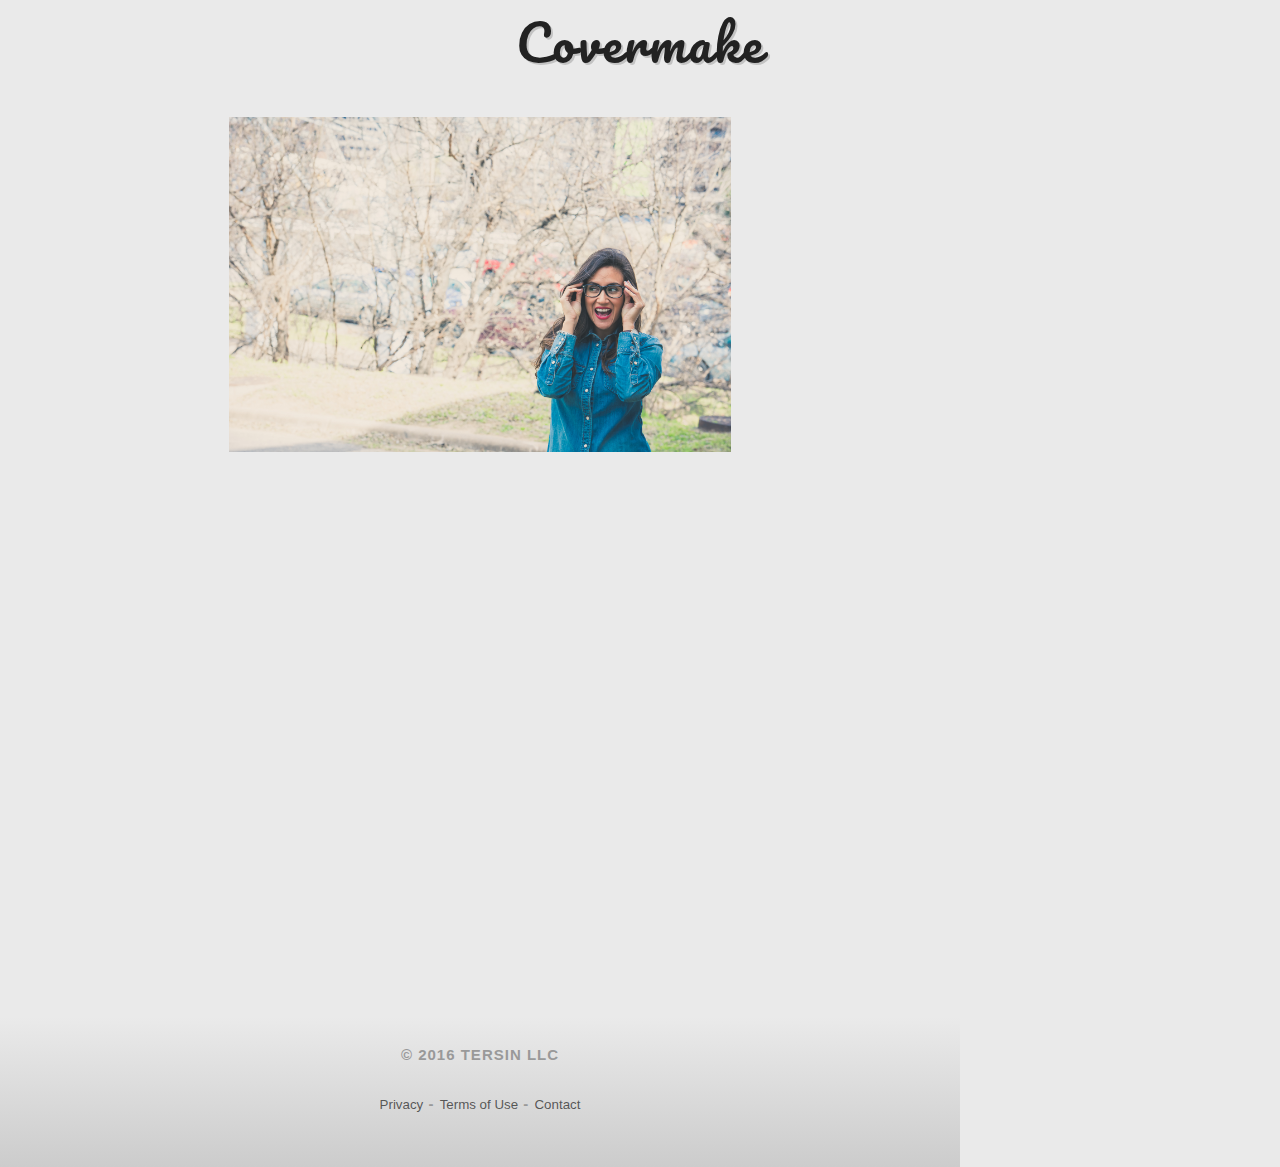
==== template/1/index.html @ bad3ac09 "initial commit" ====
<!DOCTYPE html>
<html lang="en">
<head>
	<meta charset="utf-8">
  <title>covermake</title>

  <meta name="description" content="">
  <meta name="author" content="">
  <meta name="viewport" content="width=device-width, initial-scale=1">

  <link href='https://fonts.googleapis.com/css?family=Open+Sans:400,400italic,700' rel='stylesheet'>
  <link href='https://fonts.googleapis.com/css?family=Pacifico' rel='stylesheet' type='text/css'>
  <link rel="stylesheet" href="/css/normalize.css">
  <link rel="stylesheet" href="/css/skeleton.css">
  <link rel="stylesheet" href="/css/style.css">
  <link rel="icon" type="image/png" href="/images/favicon.png">
</head>
<body>
	<h1 id="logo-large">Covermake</h1>

	<div id="wrap">
		<div class="container">
			<div class="row detail-row">
				<div class="two columns">&nbsp;</div>
				<div class="eight columns">
					<img class="u-max-full-width" src="/images/stock/10.jpg" alt="">
				</div>
				<div class="two columns">&nbsp;</div>
			</div>
		</div>
		<footer>
		<div id="footer-content">
			<p>&copy; 2016 Tersin LLC</p>
			<p>	
				<a href="#">Privacy</a> -
				<a href="#">Terms of Use</a> -
				<a href="#">Contact</a>
			</p>
		</div>
	</footer>
	</div>

	<script src="https://code.jquery.com/jquery-1.12.1.min.js"></script>
</body>
</html>
---- css/skeleton.css ----
/*
* Skeleton V2.0.4
* Copyright 2014, Dave Gamache
* www.getskeleton.com
* Free to use under the MIT license.
* http://www.opensource.org/licenses/mit-license.php
* 12/29/2014
*/


/* Table of contents
––––––––––––––––––––––––––––––––––––––––––––––––––
- Grid
- Base Styles
- Typography
- Links
- Buttons
- Forms
- Lists
- Code
- Tables
- Spacing
- Utilities
- Clearing
- Media Queries
*/


/* Grid
–––––––––––––––––––––––––––––––––––––––––––––––––– */
.container {
  position: relative;
  width: 100%;
  max-width: 960px;
  margin: 0 auto;
  padding: 0 20px;
  box-sizing: border-box; }
.column,
.columns {
  width: 100%;
  float: left;
  box-sizing: border-box; }

/* For devices larger than 400px */
@media (min-width: 400px) {
  .container {
    width: 85%;
    padding: 0; }
}

/* For devices larger than 550px */
@media (min-width: 550px) {
  .container {
    width: 80%; }
  .column,
  .columns {
    margin-left: 4%; }
  .column:first-child,
  .columns:first-child {
    margin-left: 0; }

  .one.column,
  .one.columns                    { width: 4.66666666667%; }
  .two.columns                    { width: 13.3333333333%; }
  .three.columns                  { width: 22%;            }
  .four.columns                   { width: 30.6666666667%; }
  .five.columns                   { width: 39.3333333333%; }
  .six.columns                    { width: 48%;            }
  .seven.columns                  { width: 56.6666666667%; }
  .eight.columns                  { width: 65.3333333333%; }
  .nine.columns                   { width: 74.0%;          }
  .ten.columns                    { width: 82.6666666667%; }
  .eleven.columns                 { width: 91.3333333333%; }
  .twelve.columns                 { width: 100%; margin-left: 0; }

  .one-third.column               { width: 30.6666666667%; }
  .two-thirds.column              { width: 65.3333333333%; }

  .one-half.column                { width: 48%; }

  /* Offsets */
  .offset-by-one.column,
  .offset-by-one.columns          { margin-left: 8.66666666667%; }
  .offset-by-two.column,
  .offset-by-two.columns          { margin-left: 17.3333333333%; }
  .offset-by-three.column,
  .offset-by-three.columns        { margin-left: 26%;            }
  .offset-by-four.column,
  .offset-by-four.columns         { margin-left: 34.6666666667%; }
  .offset-by-five.column,
  .offset-by-five.columns         { margin-left: 43.3333333333%; }
  .offset-by-six.column,
  .offset-by-six.columns          { margin-left: 52%;            }
  .offset-by-seven.column,
  .offset-by-seven.columns        { margin-left: 60.6666666667%; }
  .offset-by-eight.column,
  .offset-by-eight.columns        { margin-left: 69.3333333333%; }
  .offset-by-nine.column,
  .offset-by-nine.columns         { margin-left: 78.0%;          }
  .offset-by-ten.column,
  .offset-by-ten.columns          { margin-left: 86.6666666667%; }
  .offset-by-eleven.column,
  .offset-by-eleven.columns       { margin-left: 95.3333333333%; }

  .offset-by-one-third.column,
  .offset-by-one-third.columns    { margin-left: 34.6666666667%; }
  .offset-by-two-thirds.column,
  .offset-by-two-thirds.columns   { margin-left: 69.3333333333%; }

  .offset-by-one-half.column,
  .offset-by-one-half.columns     { margin-left: 52%; }

}


/* Base Styles
–––––––––––––––––––––––––––––––––––––––––––––––––– */
/* NOTE
html is set to 62.5% so that all the REM measurements throughout Skeleton
are based on 10px sizing. So basically 1.5rem = 15px :) */
html {
  font-size: 62.5%; }
body {
  font-size: 1.5em; /* currently ems cause chrome bug misinterpreting rems on body element */
  line-height: 1.6;
  font-weight: 400;
  font-family: "Raleway", "HelveticaNeue", "Helvetica Neue", Helvetica, Arial, sans-serif;
  color: #222; }


/* Typography
–––––––––––––––––––––––––––––––––––––––––––––––––– */
h1, h2, h3, h4, h5, h6 {
  margin-top: 0;
  margin-bottom: 2rem;
  font-weight: 300; }
h1 { font-size: 4.0rem; line-height: 1.2;  letter-spacing: -.1rem;}
h2 { font-size: 3.6rem; line-height: 1.25; letter-spacing: -.1rem; }
h3 { font-size: 3.0rem; line-height: 1.3;  letter-spacing: -.1rem; }
h4 { font-size: 2.4rem; line-height: 1.35; letter-spacing: -.08rem; }
h5 { font-size: 1.8rem; line-height: 1.5;  letter-spacing: -.05rem; }
h6 { font-size: 1.5rem; line-height: 1.6;  letter-spacing: 0; }

/* Larger than phablet */
@media (min-width: 550px) {
  h1 { font-size: 5.0rem; }
  h2 { font-size: 4.2rem; }
  h3 { font-size: 3.6rem; }
  h4 { font-size: 3.0rem; }
  h5 { font-size: 2.4rem; }
  h6 { font-size: 1.5rem; }
}

p {
  margin-top: 0; }


/* Links
–––––––––––––––––––––––––––––––––––––––––––––––––– */
a {
  color: #1EAEDB; }
a:hover {
  color: #0FA0CE; }


/* Buttons
–––––––––––––––––––––––––––––––––––––––––––––––––– */
.button,
button,
input[type="submit"],
input[type="reset"],
input[type="button"] {
  display: inline-block;
  height: 38px;
  padding: 0 30px;
  color: #555;
  text-align: center;
  font-size: 11px;
  font-weight: 600;
  line-height: 38px;
  letter-spacing: .1rem;
  text-transform: uppercase;
  text-decoration: none;
  white-space: nowrap;
  background-color: transparent;
  border-radius: 4px;
  border: 1px solid #bbb;
  cursor: pointer;
  box-sizing: border-box; }
.button:hover,
button:hover,
input[type="submit"]:hover,
input[type="reset"]:hover,
input[type="button"]:hover,
.button:focus,
button:focus,
input[type="submit"]:focus,
input[type="reset"]:focus,
input[type="button"]:focus {
  color: #333;
  border-color: #888;
  outline: 0; }
.button.button-primary,
button.button-primary,
input[type="submit"].button-primary,
input[type="reset"].button-primary,
input[type="button"].button-primary {
  color: #FFF;
  background-color: #33C3F0;
  border-color: #33C3F0; }
.button.button-primary:hover,
button.button-primary:hover,
input[type="submit"].button-primary:hover,
input[type="reset"].button-primary:hover,
input[type="button"].button-primary:hover,
.button.button-primary:focus,
button.button-primary:focus,
input[type="submit"].button-primary:focus,
input[type="reset"].button-primary:focus,
input[type="button"].button-primary:focus {
  color: #FFF;
  background-color: #1EAEDB;
  border-color: #1EAEDB; }


/* Forms
–––––––––––––––––––––––––––––––––––––––––––––––––– */
input[type="email"],
input[type="number"],
input[type="search"],
input[type="text"],
input[type="tel"],
input[type="url"],
input[type="password"],
textarea,
select {
  height: 38px;
  padding: 6px 10px; /* The 6px vertically centers text on FF, ignored by Webkit */
  background-color: #fff;
  border: 1px solid #D1D1D1;
  border-radius: 4px;
  box-shadow: none;
  box-sizing: border-box; }
/* Removes awkward default styles on some inputs for iOS */
input[type="email"],
input[type="number"],
input[type="search"],
input[type="text"],
input[type="tel"],
input[type="url"],
input[type="password"],
textarea {
  -webkit-appearance: none;
     -moz-appearance: none;
          appearance: none; }
textarea {
  min-height: 65px;
  padding-top: 6px;
  padding-bottom: 6px; }
input[type="email"]:focus,
input[type="number"]:focus,
input[type="search"]:focus,
input[type="text"]:focus,
input[type="tel"]:focus,
input[type="url"]:focus,
input[type="password"]:focus,
textarea:focus,
select:focus {
  border: 1px solid #33C3F0;
  outline: 0; }
label,
legend {
  display: block;
  margin-bottom: .5rem;
  font-weight: 600; }
fieldset {
  padding: 0;
  border-width: 0; }
input[type="checkbox"],
input[type="radio"] {
  display: inline; }
label > .label-body {
  display: inline-block;
  margin-left: .5rem;
  font-weight: normal; }


/* Lists
–––––––––––––––––––––––––––––––––––––––––––––––––– */
ul {
  list-style: circle inside; }
ol {
  list-style: decimal inside; }
ol, ul {
  padding-left: 0;
  margin-top: 0; }
ul ul,
ul ol,
ol ol,
ol ul {
  margin: 1.5rem 0 1.5rem 3rem;
  font-size: 90%; }
li {
  margin-bottom: 1rem; }


/* Code
–––––––––––––––––––––––––––––––––––––––––––––––––– */
code {
  padding: .2rem .5rem;
  margin: 0 .2rem;
  font-size: 90%;
  white-space: nowrap;
  background: #F1F1F1;
  border: 1px solid #E1E1E1;
  border-radius: 4px; }
pre > code {
  display: block;
  padding: 1rem 1.5rem;
  white-space: pre; }


/* Tables
–––––––––––––––––––––––––––––––––––––––––––––––––– */
th,
td {
  padding: 12px 15px;
  text-align: left;
  border-bottom: 1px solid #E1E1E1; }
th:first-child,
td:first-child {
  padding-left: 0; }
th:last-child,
td:last-child {
  padding-right: 0; }


/* Spacing
–––––––––––––––––––––––––––––––––––––––––––––––––– */
button,
.button {
  margin-bottom: 1rem; }
input,
textarea,
select,
fieldset {
  margin-bottom: 1.5rem; }
pre,
blockquote,
dl,
figure,
table,
p,
ul,
ol,
form {
  margin-bottom: 2.5rem; }


/* Utilities
–––––––––––––––––––––––––––––––––––––––––––––––––– */
.u-full-width {
  width: 100%;
  box-sizing: border-box; }
.u-max-full-width {
  max-width: 100%;
  box-sizing: border-box; }
.u-pull-right {
  float: right; }
.u-pull-left {
  float: left; }


/* Misc
–––––––––––––––––––––––––––––––––––––––––––––––––– */
hr {
  margin-top: 3rem;
  margin-bottom: 3.5rem;
  border-width: 0;
  border-top: 1px solid #E1E1E1; }


/* Clearing
–––––––––––––––––––––––––––––––––––––––––––––––––– */

/* Self Clearing Goodness */
.container:after,
.row:after,
.u-cf {
  content: "";
  display: table;
  clear: both; }


/* Media Queries
–––––––––––––––––––––––––––––––––––––––––––––––––– */
/*
Note: The best way to structure the use of media queries is to create the queries
near the relevant code. For example, if you wanted to change the styles for buttons
on small devices, paste the mobile query code up in the buttons section and style it
there.
*/


/* Larger than mobile */
@media (min-width: 400px) {}

/* Larger than phablet (also point when grid becomes active) */
@media (min-width: 550px) {}

/* Larger than tablet */
@media (min-width: 750px) {}

/* Larger than desktop */
@media (min-width: 1000px) {}

/* Larger than Desktop HD */
@media (min-width: 1200px) {}
---- css/style.css ----
/* elements */
* {
	box-sizing: border-box;
}

body {
	background-color: #eaeaea;
	font-size: 1.5em; /* skeleton.css - chrome bug with rems */
	padding: 0;
}

body, html {
	height: 100%;
	margin: 0;
}

footer {
	background: linear-gradient(#eaeaea,#ccc);
	clear: both;
	color: #999;
	display: table;
	font-weight: bold;
	height: 150px;
	letter-spacing: 1px;
	text-align: center;
	text-transform: uppercase;
	width: 100%;
}

	footer a {
		color: rgba(42,42,42,0.75);
		font-size: 10pt;
		font-weight: normal;
		letter-spacing: normal;
		text-decoration: none;
		text-transform: none;
	}

	footer a:hover {
		color: rgba(42,42,42,0.75);
	}	

html {
	font-size: 62.5%; /* skeleton.css */
}

h1, h2, h3, h4, h5, h6 { /* Typography - taken from skeleton.css*/
	font-weight: 300;
	margin-bottom: 2rem;
  margin-top: 0;
}

h1 {
	font-size: 4.0rem;
	letter-spacing: -.1rem;
	line-height: 1.2; 
}

h2 {
	font-size: 3.6rem;
	letter-spacing: -.1rem;
	line-height: 1.25;
}

h3 { 
	font-size: 3.0rem;
	letter-spacing: -.1rem;
	line-height: 1.3; 
}

h4 {
	font-size: 2.4rem;
	letter-spacing: -.08rem;
	line-height: 1.35;
}

h5 {
	font-size: 1.8rem;
	letter-spacing: -.05rem;
	line-height: 1.5; 
}

h6 {
	font-size: 1.5rem;
	letter-spacing: 0;
	line-height: 1.6; 
}

/* IDs */
#footer-content {
	display: table-cell;
	margin: 0 auto;
	height: 100%;
	vertical-align: middle;
}

#logo-large {
	font-family: 'Pacifico', cursive;
	letter-spacing: 2px;
	margin-bottom: 15px;
	margin-top: 12px;
	text-align: center;
	text-shadow: 2px 2px rgba(42, 42, 42, 0.2);
}

#make-button {
	margin-bottom: 20px;
	text-align: center;
}

	#make-button button {
		background-color: #f06f6c;
		border: 1px solid #bbb;
		border-radius: 4px;
		box-sizing: border-box;
		color: #fefefe;
		cursor: pointer;
		display: inline-block;
		font-size: 16px;
		font-weight: 600;
	  height: 38px;
 	  letter-spacing: .1rem;
 	  line-height: 38px;
	  padding: 0 13px;
	  text-align: center;
		text-decoration: none;
	  text-transform: uppercase;
	  white-space: nowrap;
	}

	#make-button button:hover, #make-button button:active {
	  border-color: #888;
	  outline: 0;
	}

	#make-button button:active {
		box-shadow:         inset 0 0 10px rgba(42, 42, 42, 0.2);
		-moz-box-shadow:    inset 0 0 10px rgba(42, 42, 42, 0.2);
	  -webkit-box-shadow: inset 0 0 10px rgba(42, 42, 42, 0.2);	   
	}

#wrap {
	display: table;
	height: 100%;
}

/* classes */
.bottom-container {
	border: 1px #999 solid;
	border-bottom-left-radius: 10px;
	border-bottom-right-radius: 10px;
	border-top: none;
	color: #777;
	font-weight: bold;
	padding: 5px;
	text-transform: uppercase
}

.clear {
	clear: both;
}

.container {
	min-height: 100%;
	position: relative;
}

.detail-row {
	margin-top: 30px;
}

.grid {
	border-top: 1px rgba(20, 10, 10, 0.1) solid;
	margin: 0 auto;
  max-width: 1024px;
  padding-top: 20px;
}

	.grid:after {
	  clear: both;
	  content: '';
	  display: block;
	}

.grid-item {
  float: left;
  margin-bottom: 10px;
}

.grid-item, .grid-sizer {
	width: 32.67%;
}

	.grid-item img {
		display: block;
		height: auto;
		width: 100%;
	}

.grid-item:hover img {
	opacity: 0.65;
}

.gutter-sizer {
	width: 1%;
}

.heart {
	float: right;
	font-size: 10pt;
	margin-right: 3px;
}

	.heart span {
		cursor: pointer;
		display: inline-block;
		font-size: 14pt;
		line-height: 19px;
		position: relative;
		top: 1.75px;
	}

.item-user {
	float: left;
	font-size: 10pt;
	margin-left: 5px;
}

	.item-user a {
		color: #777;
		text-decoration: none;
	}

.item-user, .heart {
	line-height: 20px;
	margin-bottom: 7px;
	margin-top: 7px;	
}

/* media queries */
@media(max-width: 480px) {
	.bottom-container {
		border: none;
		border-bottom-left-radius: 0;
		border-bottom-right-radius: 0;
		padding: 5px;
	}
	.grid-item {
		margin-bottom: 0;
	}
	.grid-item, .grid-sizer {
		width: 100%;
	}
	.heart, .item-user {
		font-size: 12pt;
	}
	.heart span {
		top: 1px;
	}
	.item-user {
		position: relative;
		top: 1.5px;
	}
}

@media (min-width: 550px) { /* skeleton.css - larger than phablet */
  h1 {
  	font-size: 5.0rem;
  }
  h2 {
  	font-size: 4.2rem;
  }
  h3 {
  	font-size: 3.6rem;
  }
  h4 {
  	font-size: 3.0rem;
  }
  h5 {
  	font-size: 2.4rem;
  }
  h6 {
  	font-size: 1.5rem;
  }
}
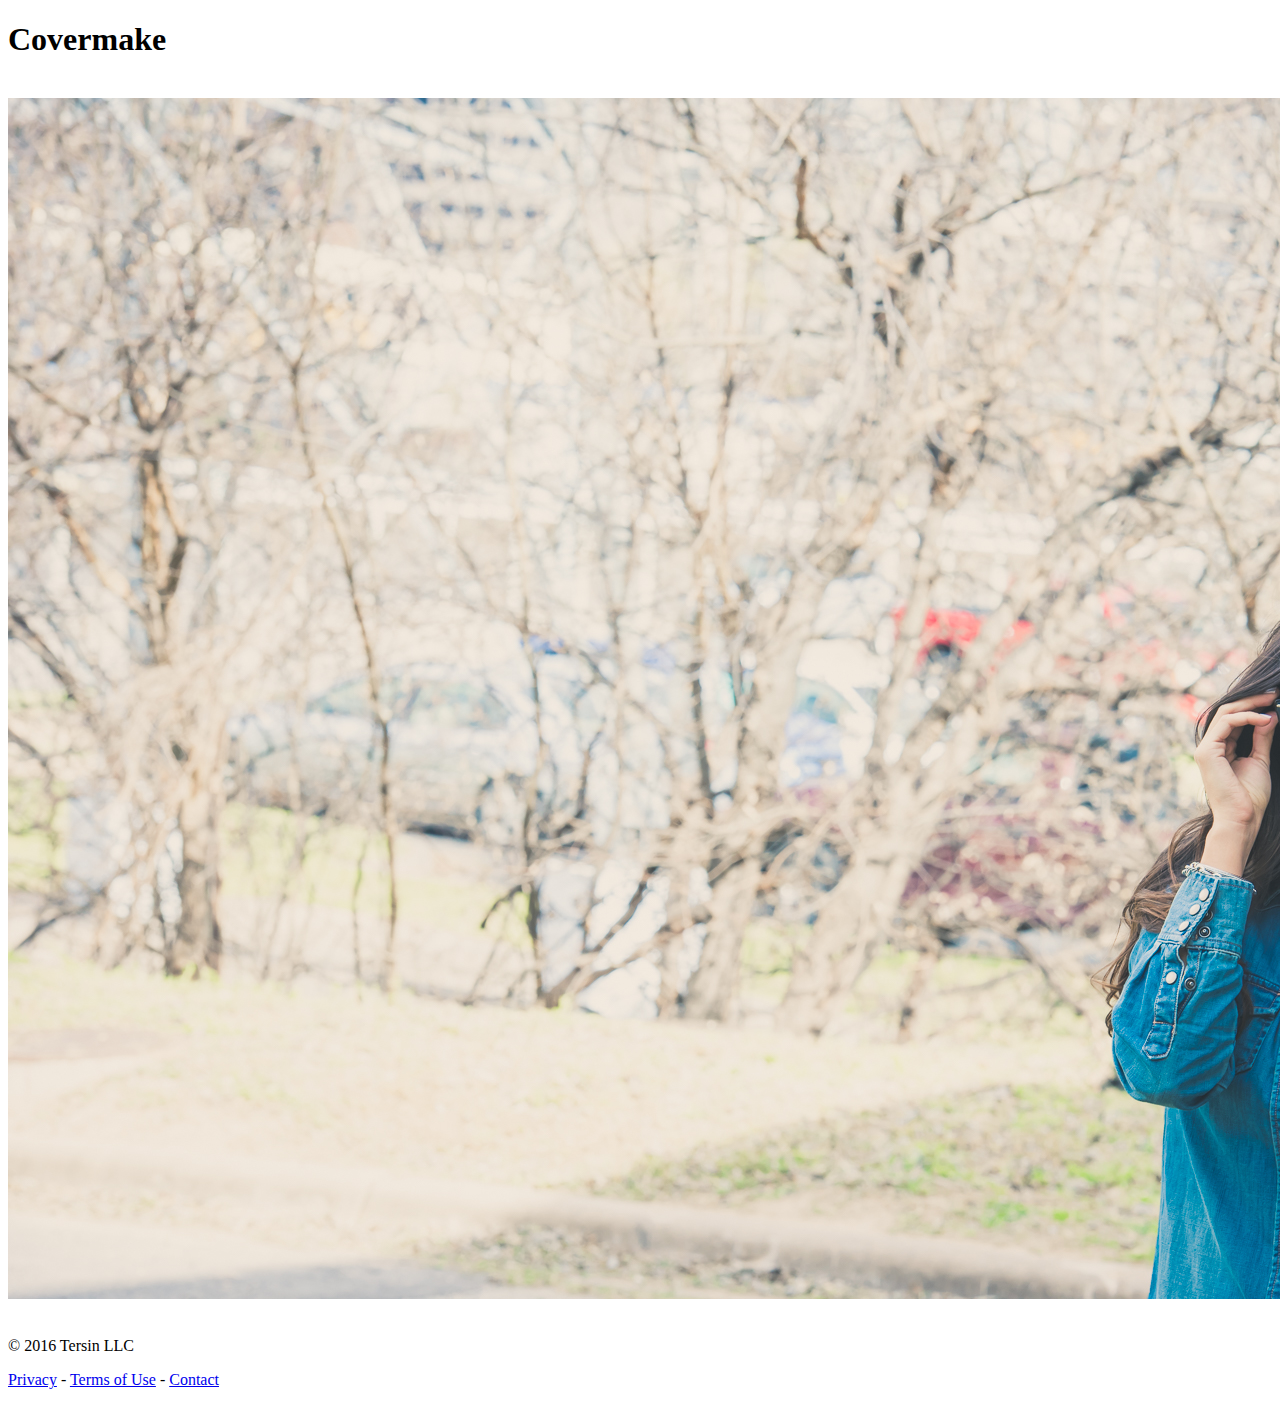
==== commit 9702b1eb: "updated all local server paths to be relative" ====
--- a/template/1/index.html
+++ b/template/1/index.html
@@ -10,10 +10,10 @@
 
   <link href='https://fonts.googleapis.com/css?family=Open+Sans:400,400italic,700' rel='stylesheet'>
   <link href='https://fonts.googleapis.com/css?family=Pacifico' rel='stylesheet' type='text/css'>
-  <link rel="stylesheet" href="/css/normalize.css">
-  <link rel="stylesheet" href="/css/skeleton.css">
-  <link rel="stylesheet" href="/css/style.css">
-  <link rel="icon" type="image/png" href="/images/favicon.png">
+  <link rel="stylesheet" href="css/normalize.css">
+  <link rel="stylesheet" href="css/skeleton.css">
+  <link rel="stylesheet" href="css/style.css">
+  <link rel="icon" type="image/png" href="images/favicon.png">
 </head>
 <body>
 	<h1 id="logo-large">Covermake</h1>
@@ -40,6 +40,5 @@
 	</footer>
 	</div>
 
-	<script src="https://code.jquery.com/jquery-1.12.1.min.js"></script>
 </body>
 </html>
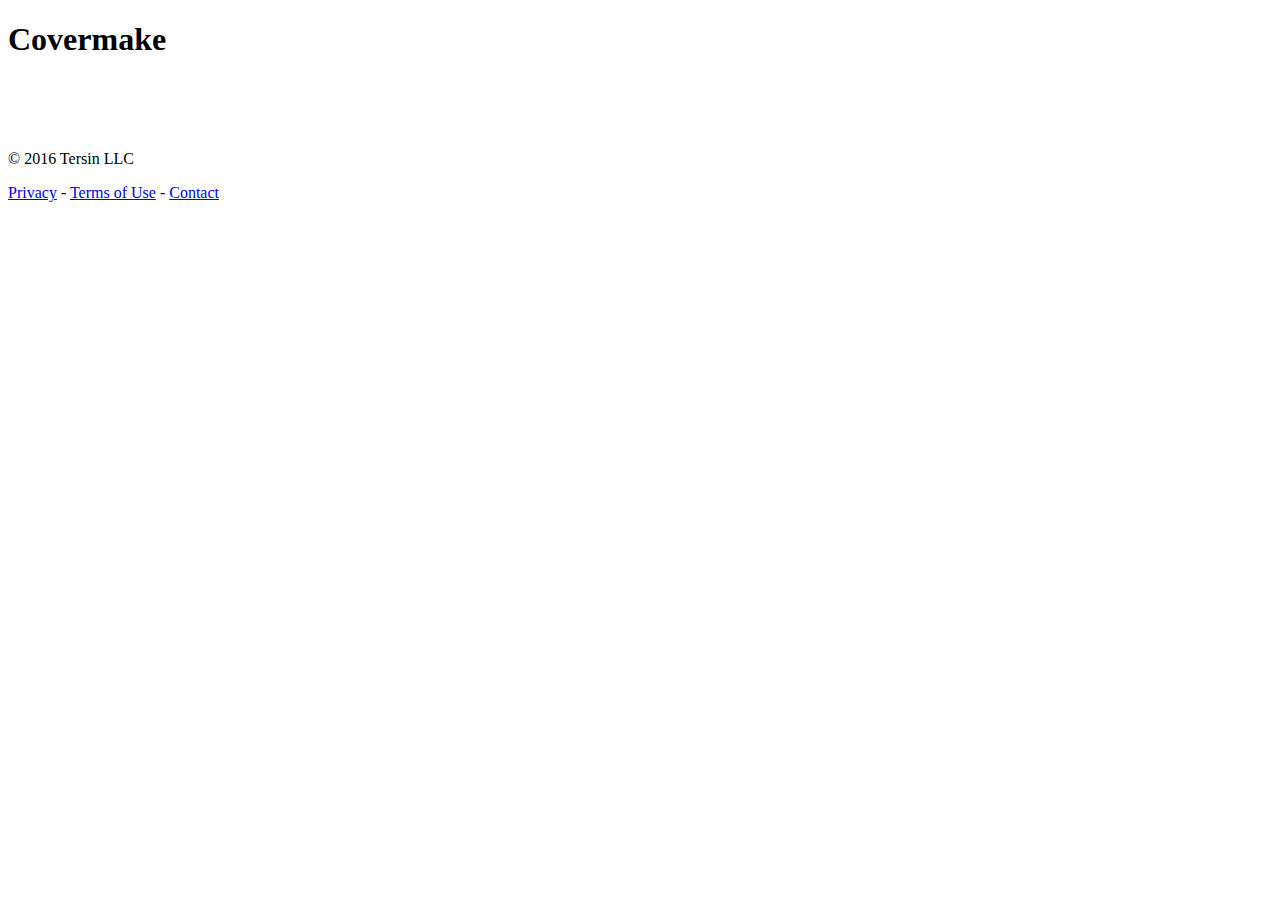
==== commit faedfc26: "more relative path wrangling" ====
--- a/template/1/index.html
+++ b/template/1/index.html
@@ -10,9 +10,9 @@
 
   <link href='https://fonts.googleapis.com/css?family=Open+Sans:400,400italic,700' rel='stylesheet'>
   <link href='https://fonts.googleapis.com/css?family=Pacifico' rel='stylesheet' type='text/css'>
-  <link rel="stylesheet" href="css/normalize.css">
-  <link rel="stylesheet" href="css/skeleton.css">
-  <link rel="stylesheet" href="css/style.css">
+  <link rel="stylesheet" href="../css/normalize.css">
+  <link rel="stylesheet" href="../css/skeleton.css">
+  <link rel="stylesheet" href="../css/style.css">
   <link rel="icon" type="image/png" href="images/favicon.png">
 </head>
 <body>
@@ -23,7 +23,7 @@
 			<div class="row detail-row">
 				<div class="two columns">&nbsp;</div>
 				<div class="eight columns">
-					<img class="u-max-full-width" src="/images/stock/10.jpg" alt="">
+					<img class="u-max-full-width" src="../images/stock/10.jpg" alt="">
 				</div>
 				<div class="two columns">&nbsp;</div>
 			</div>
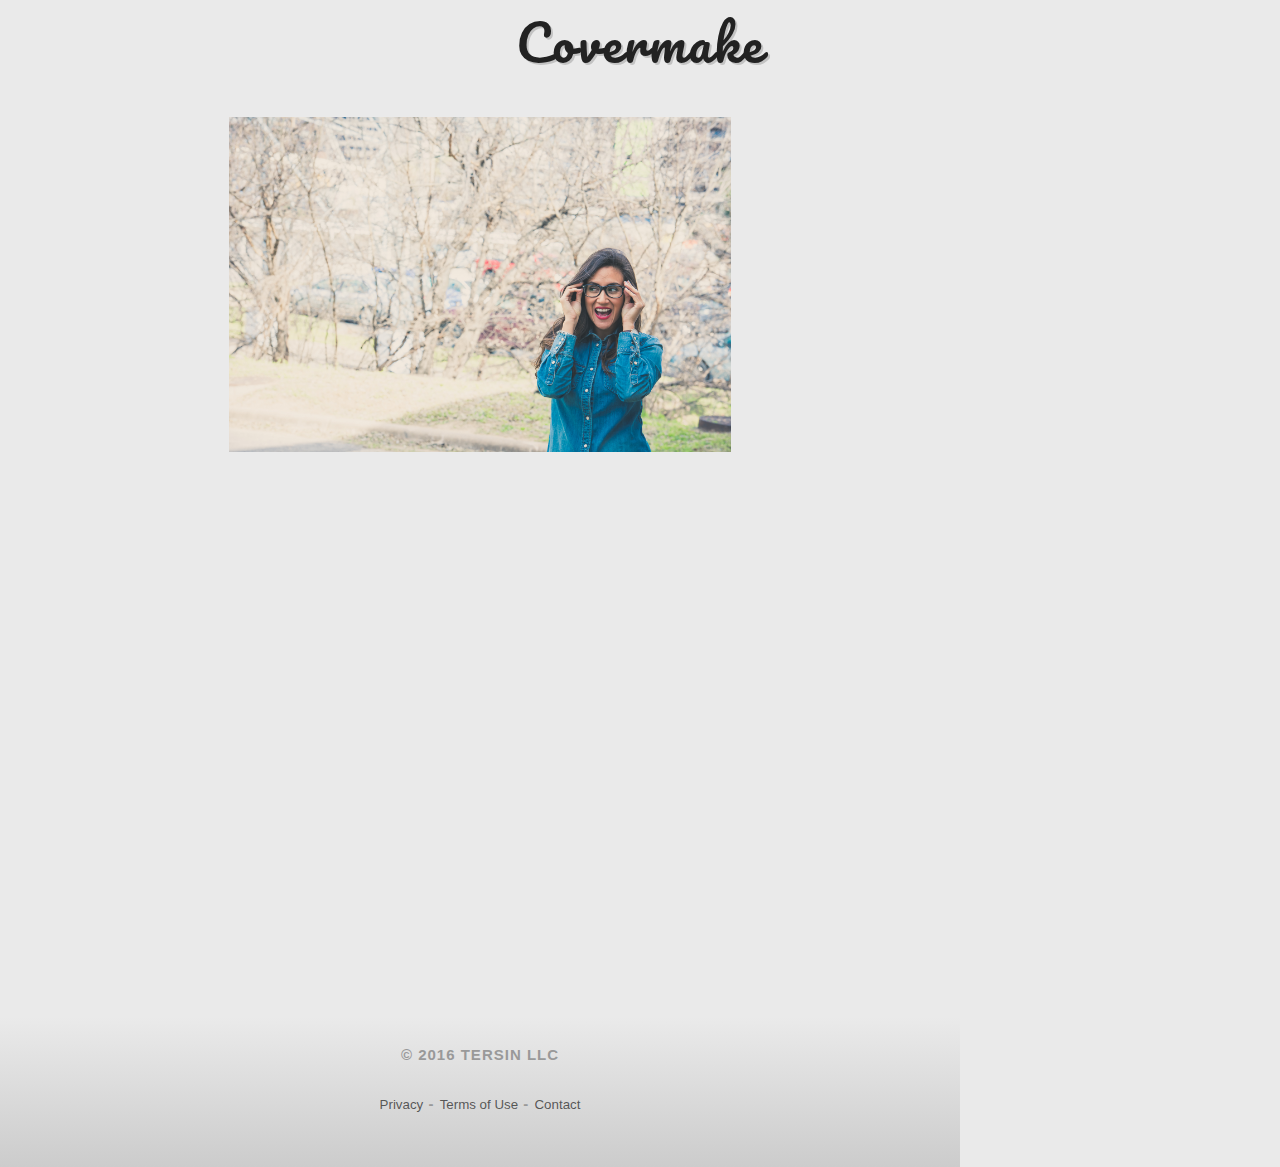
==== commit 204b545e: "this is why frameworks exist" ====
--- a/template/1/index.html
+++ b/template/1/index.html
@@ -10,9 +10,9 @@
 
   <link href='https://fonts.googleapis.com/css?family=Open+Sans:400,400italic,700' rel='stylesheet'>
   <link href='https://fonts.googleapis.com/css?family=Pacifico' rel='stylesheet' type='text/css'>
-  <link rel="stylesheet" href="../css/normalize.css">
-  <link rel="stylesheet" href="../css/skeleton.css">
-  <link rel="stylesheet" href="../css/style.css">
+  <link rel="stylesheet" href="../../css/normalize.css">
+  <link rel="stylesheet" href="../../css/skeleton.css">
+  <link rel="stylesheet" href="../../css/style.css">
   <link rel="icon" type="image/png" href="images/favicon.png">
 </head>
 <body>
@@ -23,7 +23,7 @@
 			<div class="row detail-row">
 				<div class="two columns">&nbsp;</div>
 				<div class="eight columns">
-					<img class="u-max-full-width" src="../images/stock/10.jpg" alt="">
+					<img class="u-max-full-width" src="../../images/stock/10.jpg" alt="">
 				</div>
 				<div class="two columns">&nbsp;</div>
 			</div>
--- a/css/skeleton.css
+++ b/css/skeleton.css
@@ -0,0 +1,418 @@
+/*
+* Skeleton V2.0.4
+* Copyright 2014, Dave Gamache
+* www.getskeleton.com
+* Free to use under the MIT license.
+* http://www.opensource.org/licenses/mit-license.php
+* 12/29/2014
+*/
+
+
+/* Table of contents
+––––––––––––––––––––––––––––––––––––––––––––––––––
+- Grid
+- Base Styles
+- Typography
+- Links
+- Buttons
+- Forms
+- Lists
+- Code
+- Tables
+- Spacing
+- Utilities
+- Clearing
+- Media Queries
+*/
+
+
+/* Grid
+–––––––––––––––––––––––––––––––––––––––––––––––––– */
+.container {
+  position: relative;
+  width: 100%;
+  max-width: 960px;
+  margin: 0 auto;
+  padding: 0 20px;
+  box-sizing: border-box; }
+.column,
+.columns {
+  width: 100%;
+  float: left;
+  box-sizing: border-box; }
+
+/* For devices larger than 400px */
+@media (min-width: 400px) {
+  .container {
+    width: 85%;
+    padding: 0; }
+}
+
+/* For devices larger than 550px */
+@media (min-width: 550px) {
+  .container {
+    width: 80%; }
+  .column,
+  .columns {
+    margin-left: 4%; }
+  .column:first-child,
+  .columns:first-child {
+    margin-left: 0; }
+
+  .one.column,
+  .one.columns                    { width: 4.66666666667%; }
+  .two.columns                    { width: 13.3333333333%; }
+  .three.columns                  { width: 22%;            }
+  .four.columns                   { width: 30.6666666667%; }
+  .five.columns                   { width: 39.3333333333%; }
+  .six.columns                    { width: 48%;            }
+  .seven.columns                  { width: 56.6666666667%; }
+  .eight.columns                  { width: 65.3333333333%; }
+  .nine.columns                   { width: 74.0%;          }
+  .ten.columns                    { width: 82.6666666667%; }
+  .eleven.columns                 { width: 91.3333333333%; }
+  .twelve.columns                 { width: 100%; margin-left: 0; }
+
+  .one-third.column               { width: 30.6666666667%; }
+  .two-thirds.column              { width: 65.3333333333%; }
+
+  .one-half.column                { width: 48%; }
+
+  /* Offsets */
+  .offset-by-one.column,
+  .offset-by-one.columns          { margin-left: 8.66666666667%; }
+  .offset-by-two.column,
+  .offset-by-two.columns          { margin-left: 17.3333333333%; }
+  .offset-by-three.column,
+  .offset-by-three.columns        { margin-left: 26%;            }
+  .offset-by-four.column,
+  .offset-by-four.columns         { margin-left: 34.6666666667%; }
+  .offset-by-five.column,
+  .offset-by-five.columns         { margin-left: 43.3333333333%; }
+  .offset-by-six.column,
+  .offset-by-six.columns          { margin-left: 52%;            }
+  .offset-by-seven.column,
+  .offset-by-seven.columns        { margin-left: 60.6666666667%; }
+  .offset-by-eight.column,
+  .offset-by-eight.columns        { margin-left: 69.3333333333%; }
+  .offset-by-nine.column,
+  .offset-by-nine.columns         { margin-left: 78.0%;          }
+  .offset-by-ten.column,
+  .offset-by-ten.columns          { margin-left: 86.6666666667%; }
+  .offset-by-eleven.column,
+  .offset-by-eleven.columns       { margin-left: 95.3333333333%; }
+
+  .offset-by-one-third.column,
+  .offset-by-one-third.columns    { margin-left: 34.6666666667%; }
+  .offset-by-two-thirds.column,
+  .offset-by-two-thirds.columns   { margin-left: 69.3333333333%; }
+
+  .offset-by-one-half.column,
+  .offset-by-one-half.columns     { margin-left: 52%; }
+
+}
+
+
+/* Base Styles
+–––––––––––––––––––––––––––––––––––––––––––––––––– */
+/* NOTE
+html is set to 62.5% so that all the REM measurements throughout Skeleton
+are based on 10px sizing. So basically 1.5rem = 15px :) */
+html {
+  font-size: 62.5%; }
+body {
+  font-size: 1.5em; /* currently ems cause chrome bug misinterpreting rems on body element */
+  line-height: 1.6;
+  font-weight: 400;
+  font-family: "Raleway", "HelveticaNeue", "Helvetica Neue", Helvetica, Arial, sans-serif;
+  color: #222; }
+
+
+/* Typography
+–––––––––––––––––––––––––––––––––––––––––––––––––– */
+h1, h2, h3, h4, h5, h6 {
+  margin-top: 0;
+  margin-bottom: 2rem;
+  font-weight: 300; }
+h1 { font-size: 4.0rem; line-height: 1.2;  letter-spacing: -.1rem;}
+h2 { font-size: 3.6rem; line-height: 1.25; letter-spacing: -.1rem; }
+h3 { font-size: 3.0rem; line-height: 1.3;  letter-spacing: -.1rem; }
+h4 { font-size: 2.4rem; line-height: 1.35; letter-spacing: -.08rem; }
+h5 { font-size: 1.8rem; line-height: 1.5;  letter-spacing: -.05rem; }
+h6 { font-size: 1.5rem; line-height: 1.6;  letter-spacing: 0; }
+
+/* Larger than phablet */
+@media (min-width: 550px) {
+  h1 { font-size: 5.0rem; }
+  h2 { font-size: 4.2rem; }
+  h3 { font-size: 3.6rem; }
+  h4 { font-size: 3.0rem; }
+  h5 { font-size: 2.4rem; }
+  h6 { font-size: 1.5rem; }
+}
+
+p {
+  margin-top: 0; }
+
+
+/* Links
+–––––––––––––––––––––––––––––––––––––––––––––––––– */
+a {
+  color: #1EAEDB; }
+a:hover {
+  color: #0FA0CE; }
+
+
+/* Buttons
+–––––––––––––––––––––––––––––––––––––––––––––––––– */
+.button,
+button,
+input[type="submit"],
+input[type="reset"],
+input[type="button"] {
+  display: inline-block;
+  height: 38px;
+  padding: 0 30px;
+  color: #555;
+  text-align: center;
+  font-size: 11px;
+  font-weight: 600;
+  line-height: 38px;
+  letter-spacing: .1rem;
+  text-transform: uppercase;
+  text-decoration: none;
+  white-space: nowrap;
+  background-color: transparent;
+  border-radius: 4px;
+  border: 1px solid #bbb;
+  cursor: pointer;
+  box-sizing: border-box; }
+.button:hover,
+button:hover,
+input[type="submit"]:hover,
+input[type="reset"]:hover,
+input[type="button"]:hover,
+.button:focus,
+button:focus,
+input[type="submit"]:focus,
+input[type="reset"]:focus,
+input[type="button"]:focus {
+  color: #333;
+  border-color: #888;
+  outline: 0; }
+.button.button-primary,
+button.button-primary,
+input[type="submit"].button-primary,
+input[type="reset"].button-primary,
+input[type="button"].button-primary {
+  color: #FFF;
+  background-color: #33C3F0;
+  border-color: #33C3F0; }
+.button.button-primary:hover,
+button.button-primary:hover,
+input[type="submit"].button-primary:hover,
+input[type="reset"].button-primary:hover,
+input[type="button"].button-primary:hover,
+.button.button-primary:focus,
+button.button-primary:focus,
+input[type="submit"].button-primary:focus,
+input[type="reset"].button-primary:focus,
+input[type="button"].button-primary:focus {
+  color: #FFF;
+  background-color: #1EAEDB;
+  border-color: #1EAEDB; }
+
+
+/* Forms
+–––––––––––––––––––––––––––––––––––––––––––––––––– */
+input[type="email"],
+input[type="number"],
+input[type="search"],
+input[type="text"],
+input[type="tel"],
+input[type="url"],
+input[type="password"],
+textarea,
+select {
+  height: 38px;
+  padding: 6px 10px; /* The 6px vertically centers text on FF, ignored by Webkit */
+  background-color: #fff;
+  border: 1px solid #D1D1D1;
+  border-radius: 4px;
+  box-shadow: none;
+  box-sizing: border-box; }
+/* Removes awkward default styles on some inputs for iOS */
+input[type="email"],
+input[type="number"],
+input[type="search"],
+input[type="text"],
+input[type="tel"],
+input[type="url"],
+input[type="password"],
+textarea {
+  -webkit-appearance: none;
+     -moz-appearance: none;
+          appearance: none; }
+textarea {
+  min-height: 65px;
+  padding-top: 6px;
+  padding-bottom: 6px; }
+input[type="email"]:focus,
+input[type="number"]:focus,
+input[type="search"]:focus,
+input[type="text"]:focus,
+input[type="tel"]:focus,
+input[type="url"]:focus,
+input[type="password"]:focus,
+textarea:focus,
+select:focus {
+  border: 1px solid #33C3F0;
+  outline: 0; }
+label,
+legend {
+  display: block;
+  margin-bottom: .5rem;
+  font-weight: 600; }
+fieldset {
+  padding: 0;
+  border-width: 0; }
+input[type="checkbox"],
+input[type="radio"] {
+  display: inline; }
+label > .label-body {
+  display: inline-block;
+  margin-left: .5rem;
+  font-weight: normal; }
+
+
+/* Lists
+–––––––––––––––––––––––––––––––––––––––––––––––––– */
+ul {
+  list-style: circle inside; }
+ol {
+  list-style: decimal inside; }
+ol, ul {
+  padding-left: 0;
+  margin-top: 0; }
+ul ul,
+ul ol,
+ol ol,
+ol ul {
+  margin: 1.5rem 0 1.5rem 3rem;
+  font-size: 90%; }
+li {
+  margin-bottom: 1rem; }
+
+
+/* Code
+–––––––––––––––––––––––––––––––––––––––––––––––––– */
+code {
+  padding: .2rem .5rem;
+  margin: 0 .2rem;
+  font-size: 90%;
+  white-space: nowrap;
+  background: #F1F1F1;
+  border: 1px solid #E1E1E1;
+  border-radius: 4px; }
+pre > code {
+  display: block;
+  padding: 1rem 1.5rem;
+  white-space: pre; }
+
+
+/* Tables
+–––––––––––––––––––––––––––––––––––––––––––––––––– */
+th,
+td {
+  padding: 12px 15px;
+  text-align: left;
+  border-bottom: 1px solid #E1E1E1; }
+th:first-child,
+td:first-child {
+  padding-left: 0; }
+th:last-child,
+td:last-child {
+  padding-right: 0; }
+
+
+/* Spacing
+–––––––––––––––––––––––––––––––––––––––––––––––––– */
+button,
+.button {
+  margin-bottom: 1rem; }
+input,
+textarea,
+select,
+fieldset {
+  margin-bottom: 1.5rem; }
+pre,
+blockquote,
+dl,
+figure,
+table,
+p,
+ul,
+ol,
+form {
+  margin-bottom: 2.5rem; }
+
+
+/* Utilities
+–––––––––––––––––––––––––––––––––––––––––––––––––– */
+.u-full-width {
+  width: 100%;
+  box-sizing: border-box; }
+.u-max-full-width {
+  max-width: 100%;
+  box-sizing: border-box; }
+.u-pull-right {
+  float: right; }
+.u-pull-left {
+  float: left; }
+
+
+/* Misc
+–––––––––––––––––––––––––––––––––––––––––––––––––– */
+hr {
+  margin-top: 3rem;
+  margin-bottom: 3.5rem;
+  border-width: 0;
+  border-top: 1px solid #E1E1E1; }
+
+
+/* Clearing
+–––––––––––––––––––––––––––––––––––––––––––––––––– */
+
+/* Self Clearing Goodness */
+.container:after,
+.row:after,
+.u-cf {
+  content: "";
+  display: table;
+  clear: both; }
+
+
+/* Media Queries
+–––––––––––––––––––––––––––––––––––––––––––––––––– */
+/*
+Note: The best way to structure the use of media queries is to create the queries
+near the relevant code. For example, if you wanted to change the styles for buttons
+on small devices, paste the mobile query code up in the buttons section and style it
+there.
+*/
+
+
+/* Larger than mobile */
+@media (min-width: 400px) {}
+
+/* Larger than phablet (also point when grid becomes active) */
+@media (min-width: 550px) {}
+
+/* Larger than tablet */
+@media (min-width: 750px) {}
+
+/* Larger than desktop */
+@media (min-width: 1000px) {}
+
+/* Larger than Desktop HD */
+@media (min-width: 1200px) {}
--- a/css/style.css
+++ b/css/style.css
@@ -0,0 +1,285 @@
+/* elements */
+* {
+	box-sizing: border-box;
+}
+
+body {
+	background-color: #eaeaea;
+	font-size: 1.5em; /* skeleton.css - chrome bug with rems */
+	padding: 0;
+}
+
+body, html {
+	height: 100%;
+	margin: 0;
+}
+
+footer {
+	background: linear-gradient(#eaeaea,#ccc);
+	clear: both;
+	color: #999;
+	display: table;
+	font-weight: bold;
+	height: 150px;
+	letter-spacing: 1px;
+	text-align: center;
+	text-transform: uppercase;
+	width: 100%;
+}
+
+	footer a {
+		color: rgba(42,42,42,0.75);
+		font-size: 10pt;
+		font-weight: normal;
+		letter-spacing: normal;
+		text-decoration: none;
+		text-transform: none;
+	}
+
+	footer a:hover {
+		color: rgba(42,42,42,0.75);
+	}	
+
+html {
+	font-size: 62.5%; /* skeleton.css */
+}
+
+h1, h2, h3, h4, h5, h6 { /* Typography - taken from skeleton.css*/
+	font-weight: 300;
+	margin-bottom: 2rem;
+  margin-top: 0;
+}
+
+h1 {
+	font-size: 4.0rem;
+	letter-spacing: -.1rem;
+	line-height: 1.2; 
+}
+
+h2 {
+	font-size: 3.6rem;
+	letter-spacing: -.1rem;
+	line-height: 1.25;
+}
+
+h3 { 
+	font-size: 3.0rem;
+	letter-spacing: -.1rem;
+	line-height: 1.3; 
+}
+
+h4 {
+	font-size: 2.4rem;
+	letter-spacing: -.08rem;
+	line-height: 1.35;
+}
+
+h5 {
+	font-size: 1.8rem;
+	letter-spacing: -.05rem;
+	line-height: 1.5; 
+}
+
+h6 {
+	font-size: 1.5rem;
+	letter-spacing: 0;
+	line-height: 1.6; 
+}
+
+/* IDs */
+#footer-content {
+	display: table-cell;
+	margin: 0 auto;
+	height: 100%;
+	vertical-align: middle;
+}
+
+#logo-large {
+	font-family: 'Pacifico', cursive;
+	letter-spacing: 2px;
+	margin-bottom: 15px;
+	margin-top: 12px;
+	text-align: center;
+	text-shadow: 2px 2px rgba(42, 42, 42, 0.2);
+}
+
+#make-button {
+	margin-bottom: 20px;
+	text-align: center;
+}
+
+	#make-button button {
+		background-color: #f06f6c;
+		border: 1px solid #bbb;
+		border-radius: 4px;
+		box-sizing: border-box;
+		color: #fefefe;
+		cursor: pointer;
+		display: inline-block;
+		font-size: 16px;
+		font-weight: 600;
+	  height: 38px;
+ 	  letter-spacing: .1rem;
+ 	  line-height: 38px;
+	  padding: 0 13px;
+	  text-align: center;
+		text-decoration: none;
+	  text-transform: uppercase;
+	  white-space: nowrap;
+	}
+
+	#make-button button:hover, #make-button button:active {
+	  border-color: #888;
+	  outline: 0;
+	}
+
+	#make-button button:active {
+		box-shadow:         inset 0 0 10px rgba(42, 42, 42, 0.2);
+		-moz-box-shadow:    inset 0 0 10px rgba(42, 42, 42, 0.2);
+	  -webkit-box-shadow: inset 0 0 10px rgba(42, 42, 42, 0.2);	   
+	}
+
+#wrap {
+	display: table;
+	height: 100%;
+}
+
+/* classes */
+.bottom-container {
+	border: 1px #999 solid;
+	border-bottom-left-radius: 10px;
+	border-bottom-right-radius: 10px;
+	border-top: none;
+	color: #777;
+	font-weight: bold;
+	padding: 5px;
+	text-transform: uppercase
+}
+
+.clear {
+	clear: both;
+}
+
+.container {
+	min-height: 100%;
+	position: relative;
+}
+
+.detail-row {
+	margin-top: 30px;
+}
+
+.grid {
+	border-top: 1px rgba(20, 10, 10, 0.1) solid;
+	margin: 0 auto;
+  max-width: 1024px;
+  padding-top: 20px;
+}
+
+	.grid:after {
+	  clear: both;
+	  content: '';
+	  display: block;
+	}
+
+.grid-item {
+  float: left;
+  margin-bottom: 10px;
+}
+
+.grid-item, .grid-sizer {
+	width: 32.67%;
+}
+
+	.grid-item img {
+		display: block;
+		height: auto;
+		width: 100%;
+	}
+
+.grid-item:hover img {
+	opacity: 0.65;
+}
+
+.gutter-sizer {
+	width: 1%;
+}
+
+.heart {
+	float: right;
+	font-size: 10pt;
+	margin-right: 3px;
+}
+
+	.heart span {
+		cursor: pointer;
+		display: inline-block;
+		font-size: 14pt;
+		line-height: 19px;
+		position: relative;
+		top: 1.75px;
+	}
+
+.item-user {
+	float: left;
+	font-size: 10pt;
+	margin-left: 5px;
+}
+
+	.item-user a {
+		color: #777;
+		text-decoration: none;
+	}
+
+.item-user, .heart {
+	line-height: 20px;
+	margin-bottom: 7px;
+	margin-top: 7px;	
+}
+
+/* media queries */
+@media(max-width: 480px) {
+	.bottom-container {
+		border: none;
+		border-bottom-left-radius: 0;
+		border-bottom-right-radius: 0;
+		padding: 5px;
+	}
+	.grid-item {
+		margin-bottom: 0;
+	}
+	.grid-item, .grid-sizer {
+		width: 100%;
+	}
+	.heart, .item-user {
+		font-size: 12pt;
+	}
+	.heart span {
+		top: 1px;
+	}
+	.item-user {
+		position: relative;
+		top: 1.5px;
+	}
+}
+
+@media (min-width: 550px) { /* skeleton.css - larger than phablet */
+  h1 {
+  	font-size: 5.0rem;
+  }
+  h2 {
+  	font-size: 4.2rem;
+  }
+  h3 {
+  	font-size: 3.6rem;
+  }
+  h4 {
+  	font-size: 3.0rem;
+  }
+  h5 {
+  	font-size: 2.4rem;
+  }
+  h6 {
+  	font-size: 1.5rem;
+  }
+}